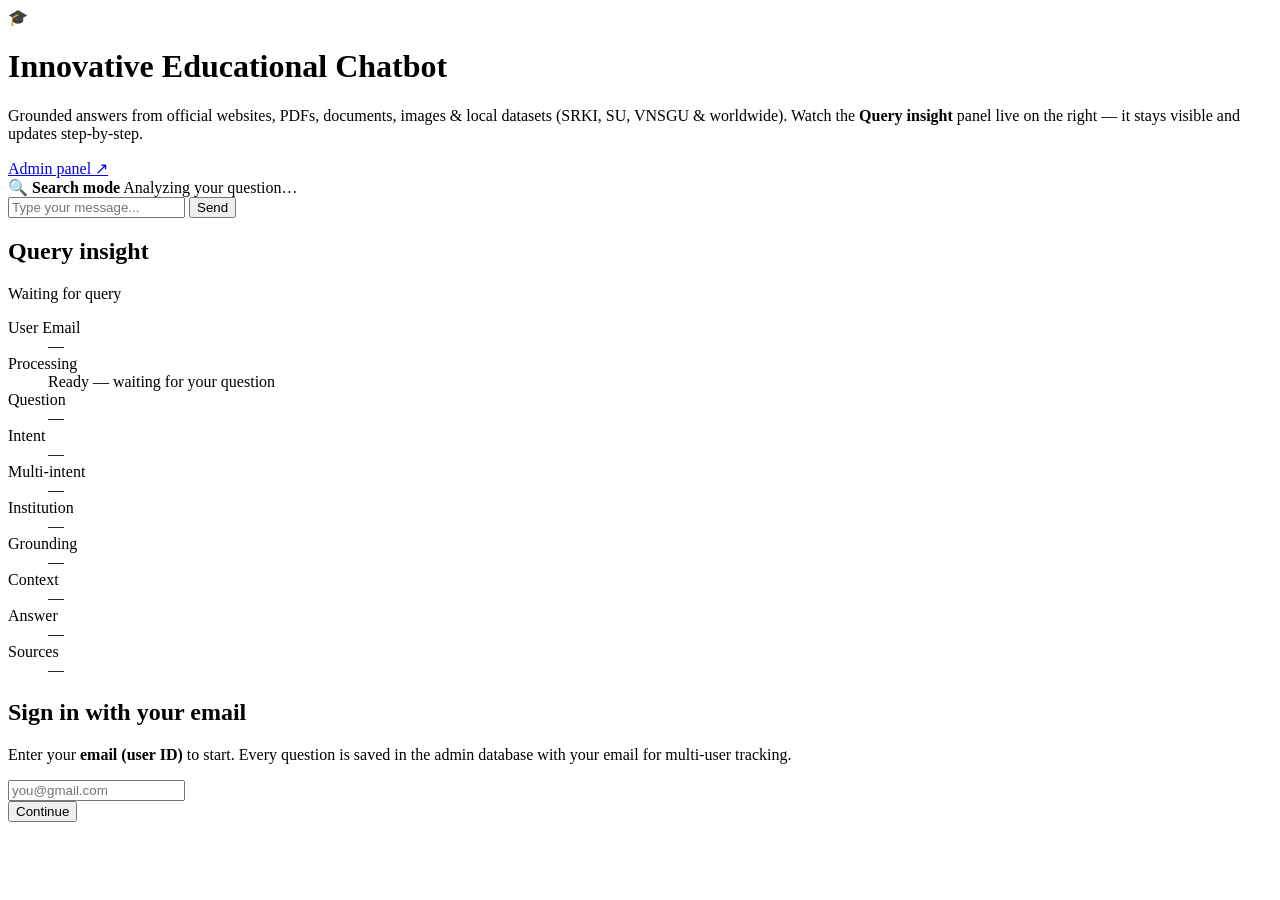
==== frontend/index.html @ 875d78a4 "Add persistent query insight, multi-user email gate, and broader grounding. Expand SRKI/SU/VNSGU cat" ====
<!DOCTYPE html>

<html lang="en">

<head>

  <meta charset="UTF-8" />

  <meta name="viewport" content="width=device-width, initial-scale=1.0" />

  <title>Innovative Educational Chatbot</title>

  <link rel="stylesheet" href="/static/styles.css" />

</head>

<body>

  <div class="app">

    <header class="header">

      <span class="logo" aria-hidden="true">🎓</span>

      <div class="header-text">

        <h1>Innovative Educational Chatbot</h1>

        <p class="subtitle">Grounded answers from official websites, PDFs, documents, images &amp; local datasets (SRKI, SU, VNSGU &amp; worldwide). Watch the <strong>Query insight</strong> panel live on the right — it stays visible and updates step-by-step.</p>

      </div>

      <div class="header-actions">
        <span id="user-badge" class="user-badge hidden" title="Your user ID for admin logs"></span>
        <a class="admin-link" href="/admin" target="_blank" rel="noopener">Admin panel ↗</a>
      </div>

    </header>



    <div class="main-grid">

      <section class="chat-column">

        <div id="search-banner" class="search-banner hidden" role="status" aria-live="assertive">
          <div class="search-spinner" aria-hidden="true"></div>
          <div class="search-banner-text">
            <strong id="search-banner-title">🔍 Search mode</strong>
            <span id="search-banner-step">Analyzing your question…</span>
          </div>
        </div>

        <main id="chat" class="chat" aria-live="polite"></main>



        <div id="suggestions" class="suggestions" aria-label="Suggested questions"></div>



        <form id="form" class="composer">
          <input id="input" type="text" placeholder="Type your message..." autocomplete="off" required />
          <button id="send-btn" type="submit">Send</button>
        </form>

        <p id="status" class="status"></p>

      </section>



      <aside class="labels-panel" id="query-labels" aria-live="polite">

        <div class="labels-head">

          <h2>Query insight</h2>

          <span id="label-status" class="label-status idle">Waiting for query</span>

        </div>

        <dl class="label-list">

          <div class="label-row">

            <dt>User Email</dt>

            <dd id="lbl-email">—</dd>

          </div>

          <div class="label-row">

            <dt>Processing</dt>

            <dd id="lbl-processing">Ready — waiting for your question</dd>

          </div>

          <div class="label-row">

            <dt>Question</dt>

            <dd id="lbl-question">—</dd>

          </div>

          <div class="label-row">

            <dt>Intent</dt>

            <dd id="lbl-intent">—</dd>

          </div>

          <div class="label-row">

            <dt>Multi-intent</dt>

            <dd id="lbl-multi">—</dd>

          </div>

          <div class="label-row">

            <dt>Institution</dt>

            <dd id="lbl-institution">—</dd>

          </div>

          <div class="label-row">

            <dt>Grounding</dt>

            <dd id="lbl-grounding">—</dd>

          </div>

          <div class="label-row">

            <dt>Context</dt>

            <dd id="lbl-context" class="mono">—</dd>

          </div>

          <div class="label-row">

            <dt>Answer</dt>

            <dd id="lbl-answer">—</dd>

          </div>

          <div class="label-row">

            <dt>Sources</dt>

            <dd id="lbl-sources">—</dd>

          </div>

        </dl>

      </aside>

    </div>

  </div>



  <div id="email-modal" class="modal hidden" role="dialog" aria-modal="true" aria-labelledby="email-modal-title">

    <div class="modal-card">

      <h2 id="email-modal-title">Sign in with your email</h2>

      <p class="modal-text">Enter your <strong>email (user ID)</strong> to start. Every question is saved in the admin database with your email for multi-user tracking.</p>

      <form id="email-form">

        <input id="email-input" type="email" placeholder="you@gmail.com" required autocomplete="email" />

        <div class="modal-actions">

          <button type="submit">Continue</button>

        </div>

      </form>

    </div>

  </div>

  <script src="/static/app.js"></script>

</body>

</html>
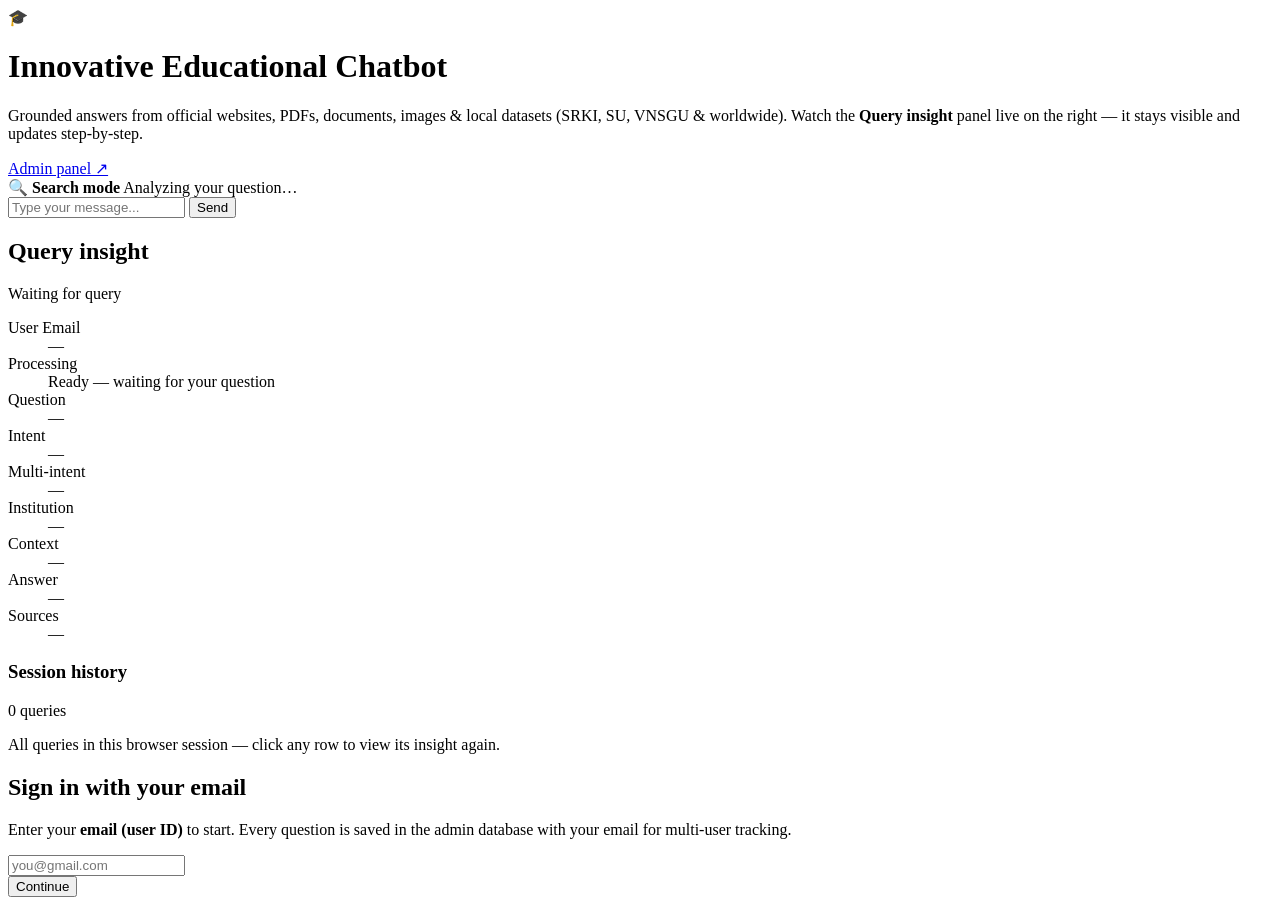
==== commit bda5389c: "Fix email login and improve answer layout in chat UI. Wire the sign-in form on page load so Continue" ====
--- a/frontend/index.html
+++ b/frontend/index.html
@@ -80,6 +80,8 @@
 
         </div>
 
+        <div class="labels-panel-scroll">
+
         <dl class="label-list">
 
           <div class="label-row">
@@ -132,14 +134,6 @@
 
           <div class="label-row">
 
-            <dt>Grounding</dt>
-
-            <dd id="lbl-grounding">—</dd>
-
-          </div>
-
-          <div class="label-row">
-
             <dt>Context</dt>
 
             <dd id="lbl-context" class="mono">—</dd>
@@ -164,6 +158,17 @@
 
         </dl>
 
+        <div class="insight-history-wrap">
+          <div class="insight-history-head">
+            <h3>Session history</h3>
+            <span id="history-count" class="history-count">0 queries</span>
+          </div>
+          <p class="insight-history-hint">All queries in this browser session — click any row to view its insight again.</p>
+          <div id="insight-history" class="insight-history" role="list" aria-label="Session query history"></div>
+        </div>
+
+        </div>
+
       </aside>
 
     </div>
@@ -180,13 +185,15 @@
 
       <p class="modal-text">Enter your <strong>email (user ID)</strong> to start. Every question is saved in the admin database with your email for multi-user tracking.</p>
 
-      <form id="email-form">
+      <p id="email-login-error" class="email-login-error hidden" role="alert"></p>
+
+      <form id="email-form" novalidate>
 
         <input id="email-input" type="email" placeholder="you@gmail.com" required autocomplete="email" />
 
         <div class="modal-actions">
 
-          <button type="submit">Continue</button>
+          <button id="email-continue-btn" type="submit" class="primary">Continue</button>
 
         </div>
 
@@ -196,7 +203,7 @@
 
   </div>
 
-  <script src="/static/app.js"></script>
+  <script src="/static/app.js?v=2"></script>
 
 </body>
 
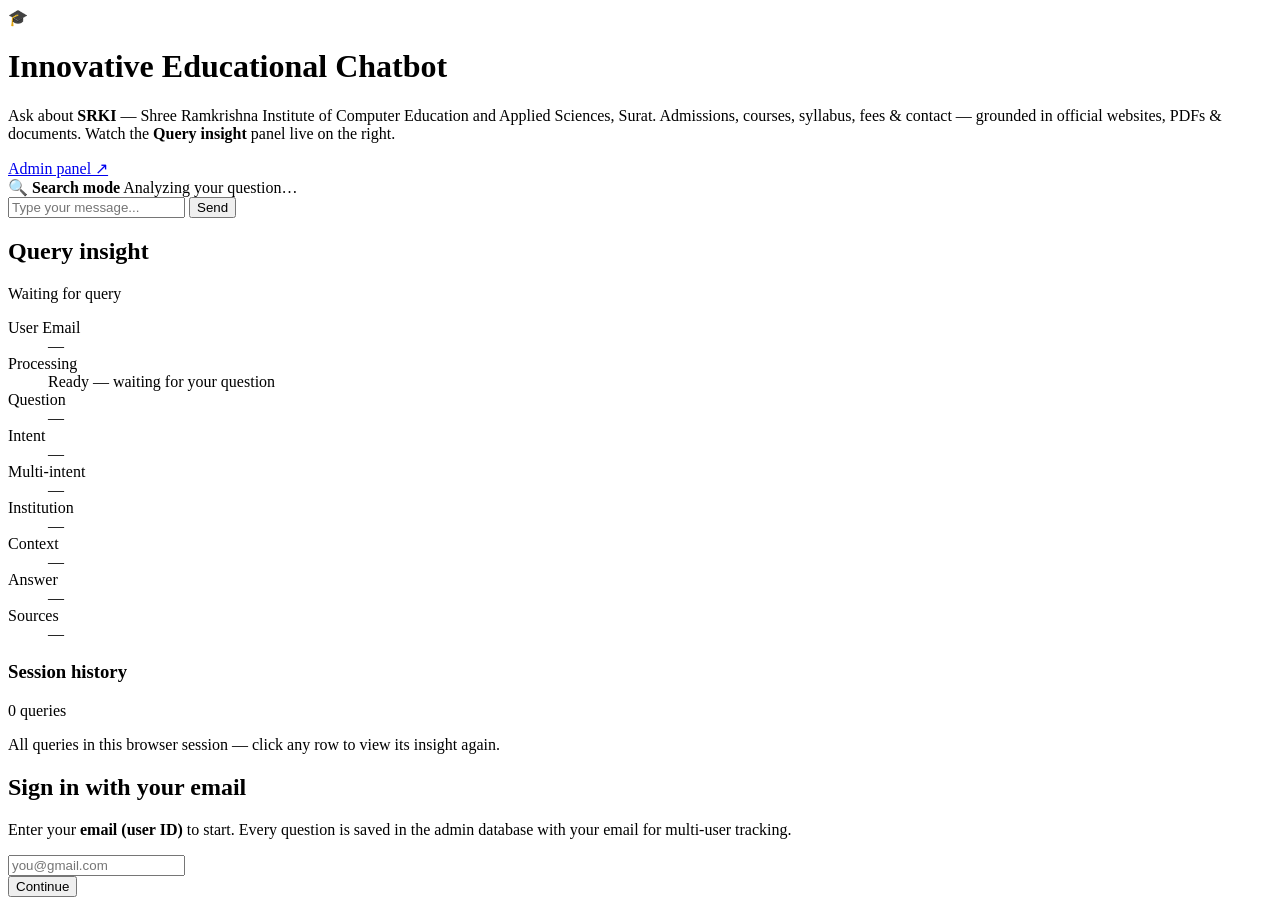
==== commit 33bf27e4: "Scope chatbot to SRKI-only with polite out-of-domain and out-of-scope replies; hide suggested questi" ====
--- a/frontend/index.html
+++ b/frontend/index.html
@@ -26,7 +26,7 @@
 
         <h1>Innovative Educational Chatbot</h1>
 
-        <p class="subtitle">Grounded answers from official websites, PDFs, documents, images &amp; local datasets (SRKI, SU, VNSGU &amp; worldwide). Watch the <strong>Query insight</strong> panel live on the right — it stays visible and updates step-by-step.</p>
+        <p class="subtitle">Ask about <strong>SRKI</strong> — Shree Ramkrishna Institute of Computer Education and Applied Sciences, Surat. Admissions, courses, syllabus, fees &amp; contact — grounded in official websites, PDFs &amp; documents. Watch the <strong>Query insight</strong> panel live on the right.</p>
 
       </div>
 
@@ -203,7 +203,7 @@
 
   </div>
 
-  <script src="/static/app.js?v=2"></script>
+  <script src="/static/app.js?v=8"></script>
 
 </body>
 
